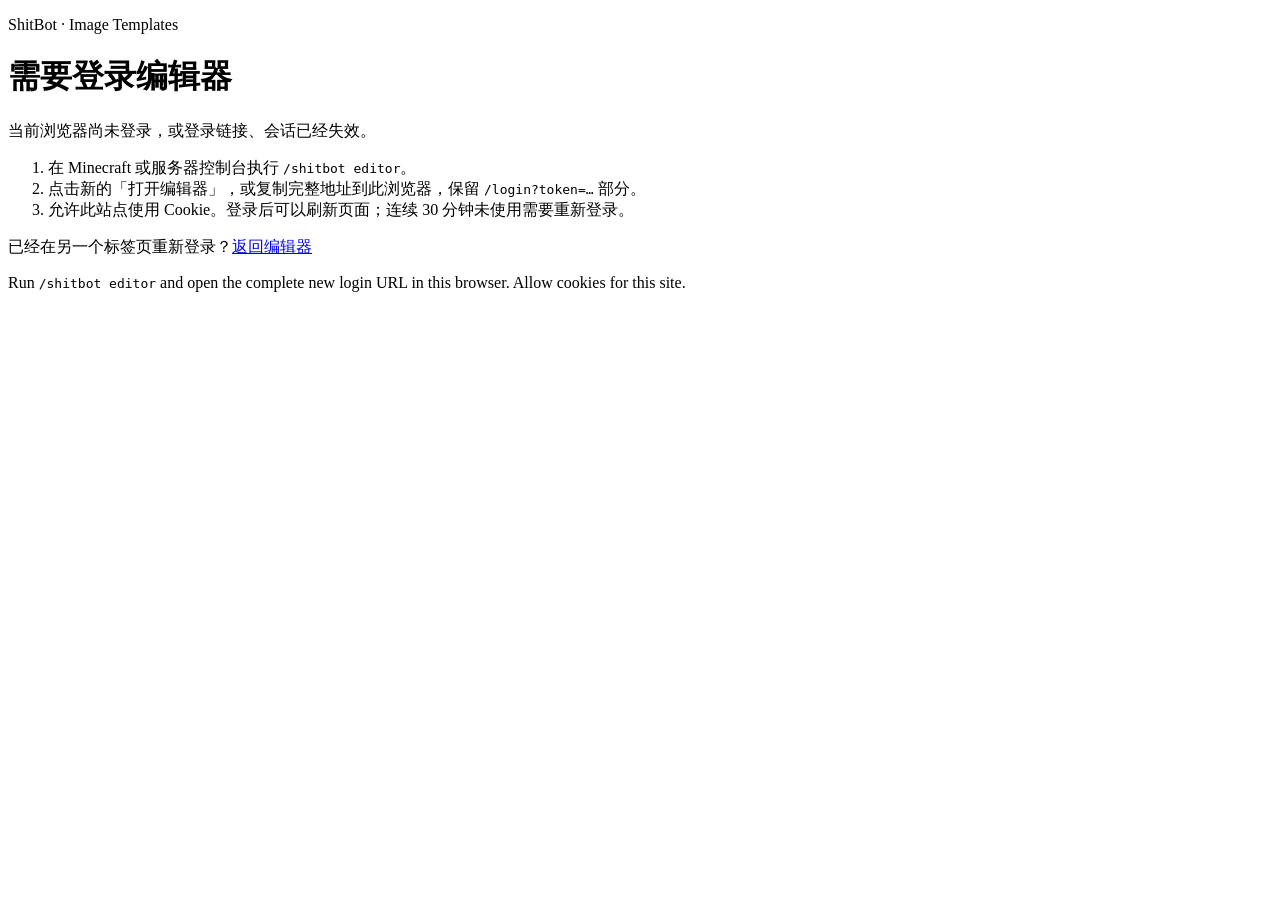
==== ShitBotRenderer/src/main/resources/editor/session-expired.html @ 1a8eb292 "fix: 修复图片编辑器登录会话解析与重复打开" ====
<!doctype html>
<html lang="zh-CN">
<head>
  <meta charset="utf-8">
  <meta name="viewport" content="width=device-width,initial-scale=1">
  <title>登录 ShitBot 编辑器</title>
  <link rel="stylesheet" href="/session.css">
</head>
<body>
  <main>
    <p class="brand">ShitBot · Image Templates</p>
    <h1>需要登录编辑器</h1>
    <p>当前浏览器尚未登录，或登录链接、会话已经失效。</p>
    <ol>
      <li>在 Minecraft 或服务器控制台执行 <code>/shitbot editor</code>。</li>
      <li>点击新的「打开编辑器」，或复制完整地址到此浏览器，保留 <code>/login?token=…</code> 部分。</li>
      <li>允许此站点使用 Cookie。登录后可以刷新页面；连续 30 分钟未使用需要重新登录。</li>
    </ol>
    <p class="hint">已经在另一个标签页重新登录？<a href="/">返回编辑器</a></p>
    <p class="hint" lang="en">Run <code>/shitbot editor</code> and open the complete new login URL in this browser. Allow cookies for this site.</p>
  </main>
</body>
</html>
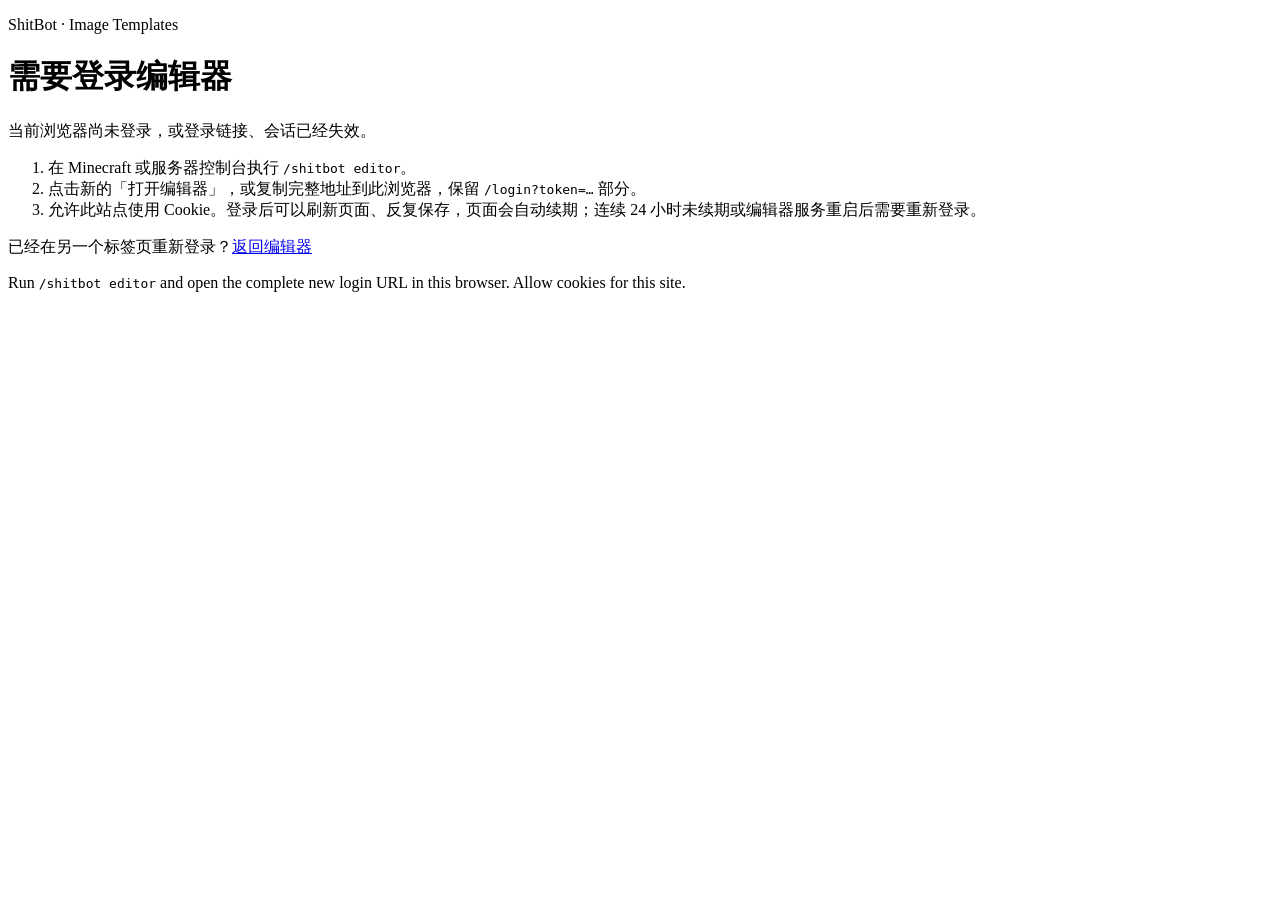
==== commit 8310ee81: "fix: 延长编辑器会话并在页面打开时自动续期" ====
--- a/ShitBotRenderer/src/main/resources/editor/session-expired.html
+++ b/ShitBotRenderer/src/main/resources/editor/session-expired.html
@@ -14,7 +14,7 @@
     <ol>
       <li>在 Minecraft 或服务器控制台执行 <code>/shitbot editor</code>。</li>
       <li>点击新的「打开编辑器」，或复制完整地址到此浏览器，保留 <code>/login?token=…</code> 部分。</li>
-      <li>允许此站点使用 Cookie。登录后可以刷新页面；连续 30 分钟未使用需要重新登录。</li>
+      <li>允许此站点使用 Cookie。登录后可以刷新页面、反复保存，页面会自动续期；连续 24 小时未续期或编辑器服务重启后需要重新登录。</li>
     </ol>
     <p class="hint">已经在另一个标签页重新登录？<a href="/">返回编辑器</a></p>
     <p class="hint" lang="en">Run <code>/shitbot editor</code> and open the complete new login URL in this browser. Allow cookies for this site.</p>
